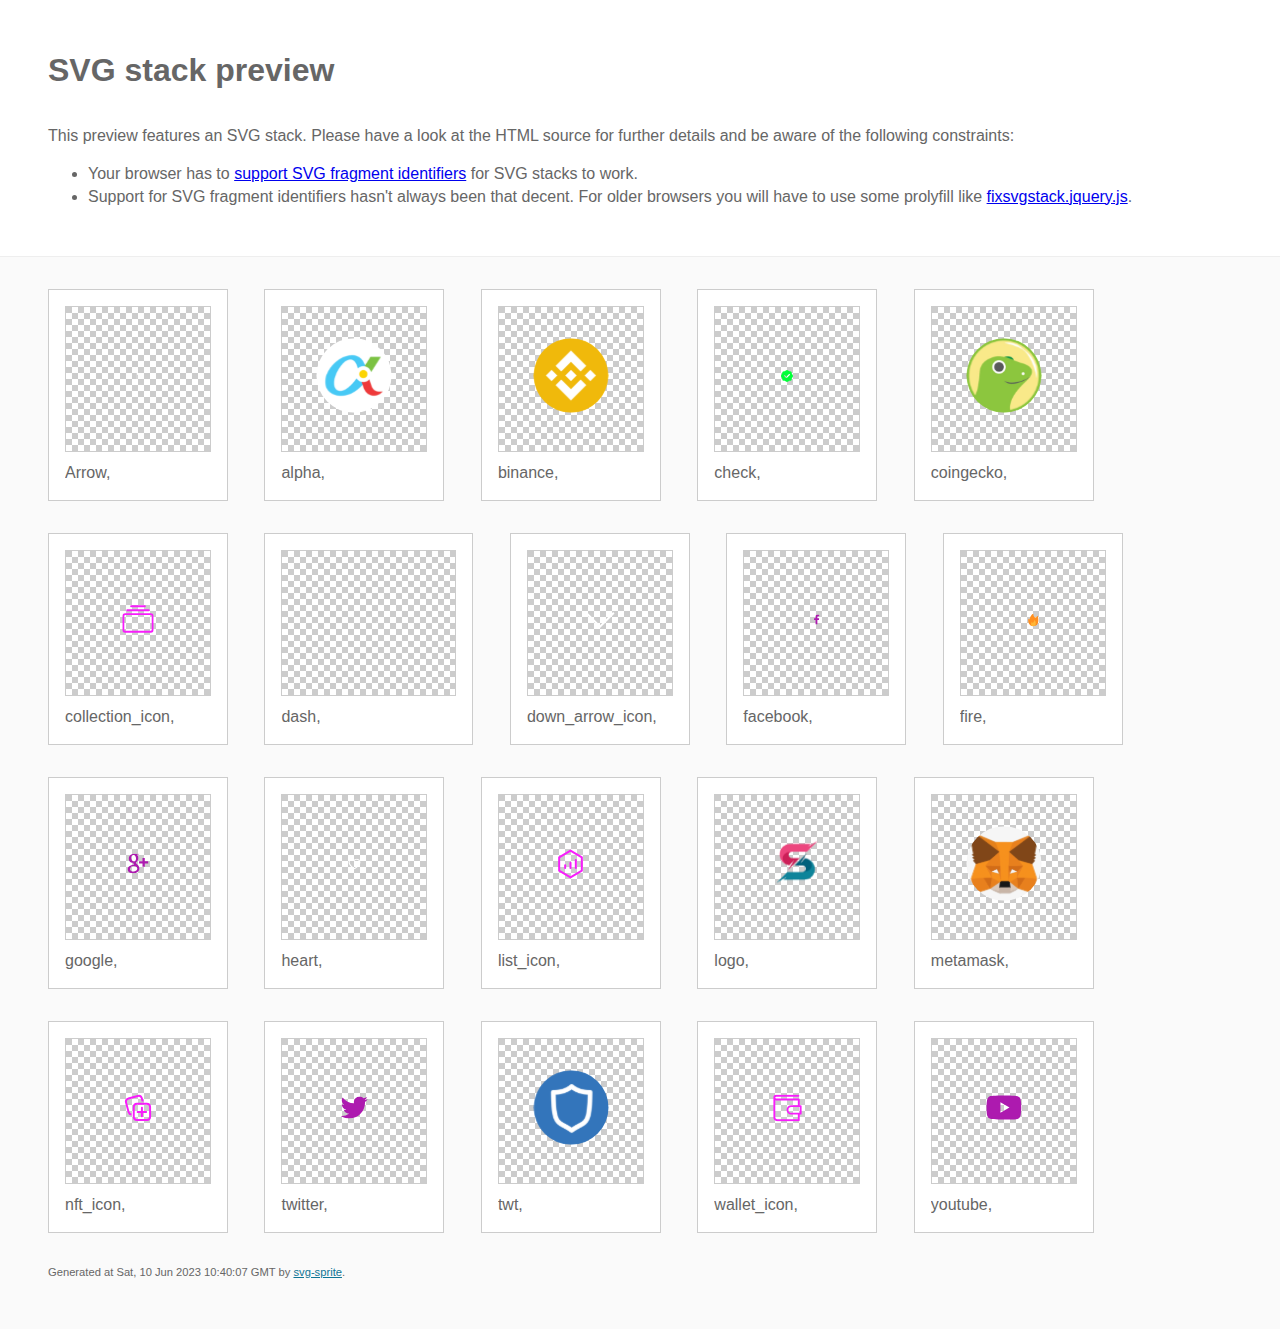
==== img/stack/sprite.stack.html @ c2b357dd "Add files via upload" ====
<!doctype html>
<html lang="en">
    <head>
        <meta charset="utf-8">
        <title>SVG stack preview | svg-sprite</title>
        <style>
            body {
                padding: 0;
                margin: 0;
                color: #666;
                background: #fafafa;
                font-family: Arial, Helvetica, sans-serif;
                font-size: 1em;
                line-height: 1.4;
            }

            header {
                display: block;
                padding: 3em 3em 2em;
                background-color: #fff;
            }

            header p {
                margin: 2em 0 0;
            }

            section {
                border-top: 1px solid #eee;
                padding: 2em 3em 0;
            }

            section ul {
                margin: 0;
                padding: 0;
            }

            section li {
                display: inline-block;
                background-color: #fff;
                position: relative;
                margin: 0 2em 2em 0;
                vertical-align: top;
                border: 1px solid #ccc;
                padding: 1em 1em 3em;
                cursor: default;
            }

            .icon-box {
                margin: 0;
                width: 144px;
                height: 144px;
                position: relative;
                background: #ccc url("data:image/svg+xml,%3Csvg xmlns='http://www.w3.org/2000/svg' width='12' height='12'%3E%3Cpath fill='%23fff' d='M6 0h6v6H6zM0 6h6v6H0z'/%3E%3C/svg%3E") top left repeat;
                border: 1px solid #ccc;
                display: table-cell;
                vertical-align: middle;
                text-align: center;
            }

            .icon {
                display: inline-block;
            }

            h1 {
                margin-top: 0;
            }

            h2 {
                margin: 0;
                padding: 0;
                font-size: 1em;
                font-weight: 400;
                white-space: nowrap;
                overflow: hidden;
                text-overflow: ellipsis;
                position: absolute;
                left: 1em;
                right: 1em;
                bottom: 1em;
            }

            footer {
                display: block;
                margin: 0;
                padding: 0 3em 3em;
            }

            footer p {
                margin: 0;
                font-size: .7em;
            }

            footer a {
                color: #0f7595;
                margin-left: 0;
            }
        </style>

<!--
Sprite shape dimensions
====================================================================================================
You will need to set the sprite shape dimensions via CSS when you use them as stack SVGs, otherwise
they would become a huge 100% in size. You may use the following dimension classes for doing so.
They might well be outsourced to an external stylesheet of course.
-->

<style>
 .svg-Arrow-dims { width: 14px; height: 50px; }
 .svg-alpha-dims { width: 114px; height: 113px; }
 .svg-binance-dims { width: 114px; height: 113px; }
 .svg-check-dims { width: 22px; height: 22px; }
 .svg-coingecko-dims { width: 114px; height: 113px; }
 .svg-collection_icon-dims { width: 48px; height: 48px; }
 .svg-dash-dims { width: 173px; height: 12px; }
 .svg-down_arrow_icon-dims { width: 50px; height: 50px; }
 .svg-facebook-dims { width: 15px; height: 27px; }
 .svg-fire-dims { width: 20px; height: 20px; }
 .svg-google-dims { width: 30px; height: 27px; }
 .svg-heart-dims { width: 17px; height: 16px; }
 .svg-list_icon-dims { width: 49px; height: 48px; }
 .svg-logo-dims { width: 94px; height: 93px; }
 .svg-metamask-dims { width: 114px; height: 113px; }
 .svg-nft_icon-dims { width: 48px; height: 48px; }
 .svg-twitter-dims { width: 34px; height: 27px; }
 .svg-twt-dims { width: 114px; height: 113px; }
 .svg-wallet_icon-dims { width: 41px; height: 38px; }
 .svg-youtube-dims { width: 38px; height: 27px; }
</style>

<!--
====================================================================================================
-->

    </head>
    <body>
        <header>
            <h1>SVG stack preview</h1>
            <p>This preview features an SVG stack. Please have a look at the HTML source for further details and be aware of the following constraints:</p>
            <ul>
                <li>Your browser has to <a href="https://caniuse.com/svg-fragment" target="_blank" rel="noopener noreferrer">support SVG fragment identifiers</a> for SVG stacks to work.</li>
                <li>Support for SVG fragment identifiers hasn't always been that decent. For older browsers you will have to use some prolyfill like <a href="https://github.com/preciousforever/SVG-Stacker/blob/master/fixsvgstack.jquery.js" target="_blank" rel="noopener noreferrer">fixsvgstack.jquery.js</a>.</li>
            </ul>
        </header>
        <section>

<!--
SVG stack
====================================================================================================
These SVG images make use of fragment identifiers (IDs) to reference certain portions of the
external sprite. By default, all shapes inside the sprite are hidden by CSS. The `:target` pseudo
selector is used to show the very shape that is referenced by the fragment identifier.
-->

            <ul>

             <li title="Arrow">
                    <div class="icon-box">
                        <img src="../icons/icons.svg#Arrow" class="svg-Arrow-dims" alt="Arrow">
                    </div>
                    <h2>Arrow, </h2>
                </li>
             <li title="alpha">
                    <div class="icon-box">
                        <img src="../icons/icons.svg#alpha" class="svg-alpha-dims" alt="alpha">
                    </div>
                    <h2>alpha, </h2>
                </li>
             <li title="binance">
                    <div class="icon-box">
                        <img src="../icons/icons.svg#binance" class="svg-binance-dims" alt="binance">
                    </div>
                    <h2>binance, </h2>
                </li>
             <li title="check">
                    <div class="icon-box">
                        <img src="../icons/icons.svg#check" class="svg-check-dims" alt="check">
                    </div>
                    <h2>check, </h2>
                </li>
             <li title="coingecko">
                    <div class="icon-box">
                        <img src="../icons/icons.svg#coingecko" class="svg-coingecko-dims" alt="coingecko">
                    </div>
                    <h2>coingecko, </h2>
                </li>
             <li title="collection_icon">
                    <div class="icon-box">
                        <img src="../icons/icons.svg#collection_icon" class="svg-collection_icon-dims" alt="collection_icon">
                    </div>
                    <h2>collection_icon, </h2>
                </li>
             <li title="dash">
                    <div class="icon-box">
                        <img src="../icons/icons.svg#dash" class="svg-dash-dims" alt="dash">
                    </div>
                    <h2>dash, </h2>
                </li>
             <li title="down_arrow_icon">
                    <div class="icon-box">
                        <img src="../icons/icons.svg#down_arrow_icon" class="svg-down_arrow_icon-dims" alt="down_arrow_icon">
                    </div>
                    <h2>down_arrow_icon, </h2>
                </li>
             <li title="facebook">
                    <div class="icon-box">
                        <img src="../icons/icons.svg#facebook" class="svg-facebook-dims" alt="facebook">
                    </div>
                    <h2>facebook, </h2>
                </li>
             <li title="fire">
                    <div class="icon-box">
                        <img src="../icons/icons.svg#fire" class="svg-fire-dims" alt="fire">
                    </div>
                    <h2>fire, </h2>
                </li>
             <li title="google">
                    <div class="icon-box">
                        <img src="../icons/icons.svg#google" class="svg-google-dims" alt="google">
                    </div>
                    <h2>google, </h2>
                </li>
             <li title="heart">
                    <div class="icon-box">
                        <img src="../icons/icons.svg#heart" class="svg-heart-dims" alt="heart">
                    </div>
                    <h2>heart, </h2>
                </li>
             <li title="list_icon">
                    <div class="icon-box">
                        <img src="../icons/icons.svg#list_icon" class="svg-list_icon-dims" alt="list_icon">
                    </div>
                    <h2>list_icon, </h2>
                </li>
             <li title="logo">
                    <div class="icon-box">
                        <img src="../icons/icons.svg#logo" class="svg-logo-dims" alt="logo">
                    </div>
                    <h2>logo, </h2>
                </li>
             <li title="metamask">
                    <div class="icon-box">
                        <img src="../icons/icons.svg#metamask" class="svg-metamask-dims" alt="metamask">
                    </div>
                    <h2>metamask, </h2>
                </li>
             <li title="nft_icon">
                    <div class="icon-box">
                        <img src="../icons/icons.svg#nft_icon" class="svg-nft_icon-dims" alt="nft_icon">
                    </div>
                    <h2>nft_icon, </h2>
                </li>
             <li title="twitter">
                    <div class="icon-box">
                        <img src="../icons/icons.svg#twitter" class="svg-twitter-dims" alt="twitter">
                    </div>
                    <h2>twitter, </h2>
                </li>
             <li title="twt">
                    <div class="icon-box">
                        <img src="../icons/icons.svg#twt" class="svg-twt-dims" alt="twt">
                    </div>
                    <h2>twt, </h2>
                </li>
             <li title="wallet_icon">
                    <div class="icon-box">
                        <img src="../icons/icons.svg#wallet_icon" class="svg-wallet_icon-dims" alt="wallet_icon">
                    </div>
                    <h2>wallet_icon, </h2>
                </li>
             <li title="youtube">
                    <div class="icon-box">
                        <img src="../icons/icons.svg#youtube" class="svg-youtube-dims" alt="youtube">
                    </div>
                    <h2>youtube, </h2>
                </li>
         </ul>

<!--
====================================================================================================
-->

        </section>
        <footer>
            <p>Generated at Sat, 10 Jun 2023 10:40:07 GMT by <a href="https://github.com/svg-sprite/svg-sprite" target="_blank" rel="noopener noreferrer">svg-sprite</a>.</p>
        </footer>
    </body>
</html>
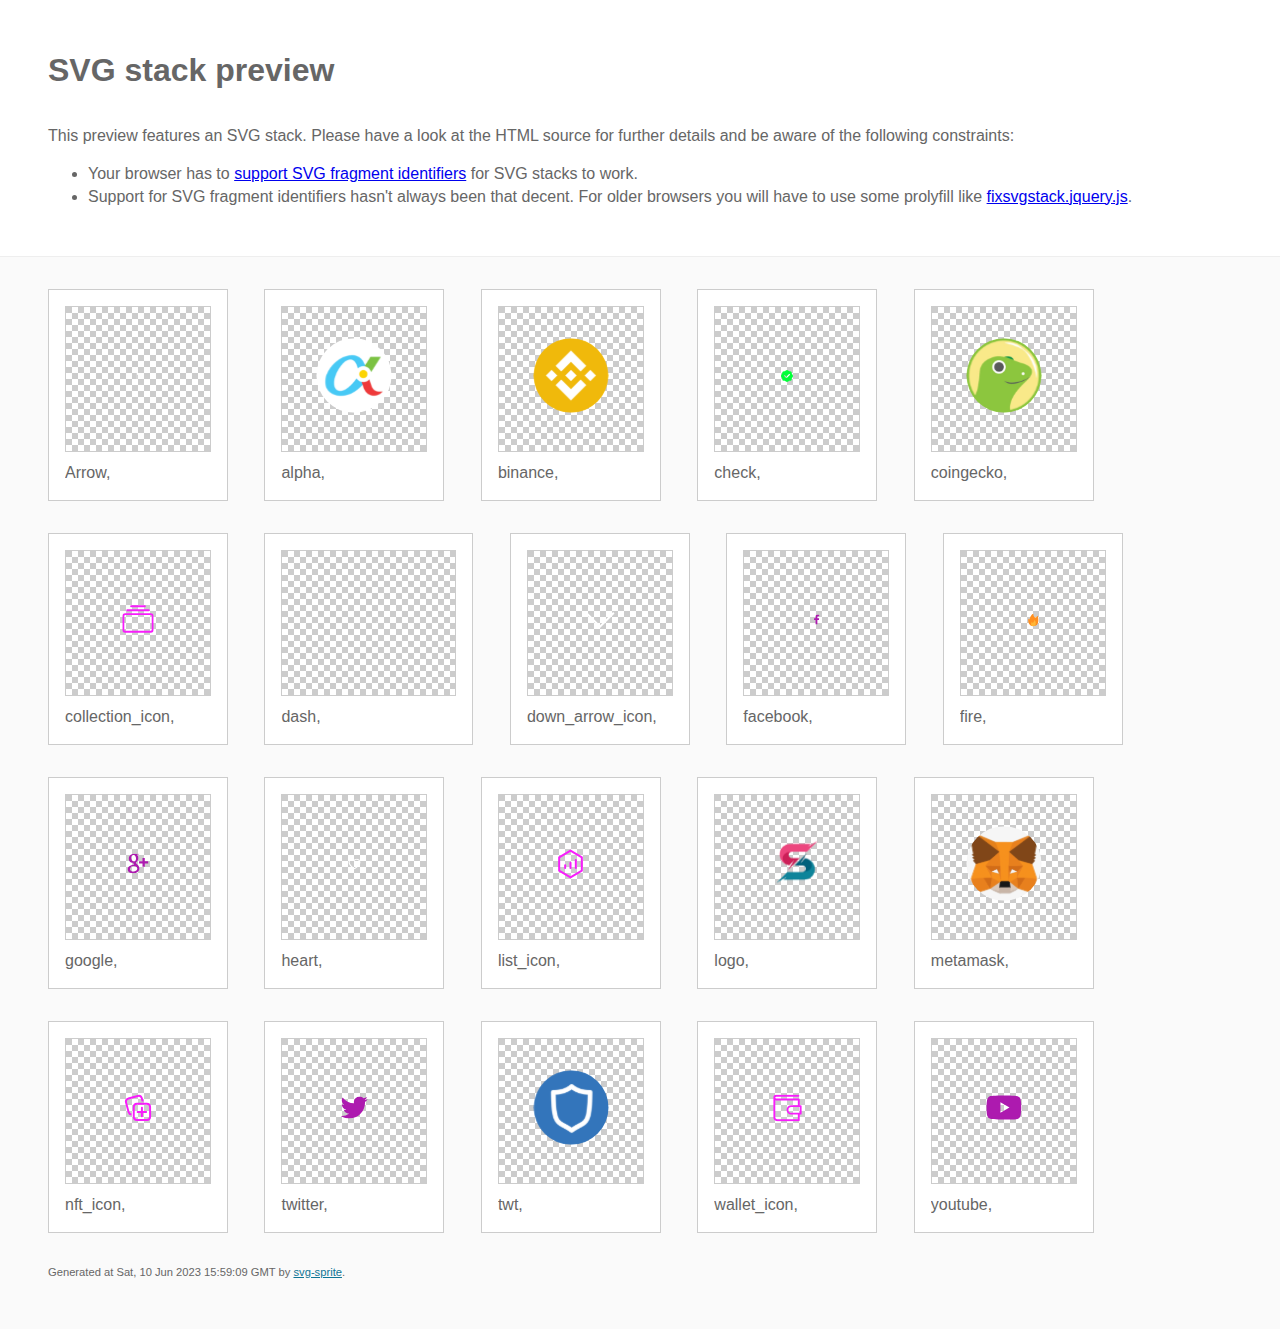
==== commit 12e036f3: "Add files via upload" ====
--- a/img/stack/sprite.stack.html
+++ b/img/stack/sprite.stack.html
@@ -281,7 +281,7 @@
 
         </section>
         <footer>
-            <p>Generated at Sat, 10 Jun 2023 10:40:07 GMT by <a href="https://github.com/svg-sprite/svg-sprite" target="_blank" rel="noopener noreferrer">svg-sprite</a>.</p>
+            <p>Generated at Sat, 10 Jun 2023 15:59:09 GMT by <a href="https://github.com/svg-sprite/svg-sprite" target="_blank" rel="noopener noreferrer">svg-sprite</a>.</p>
         </footer>
     </body>
 </html>
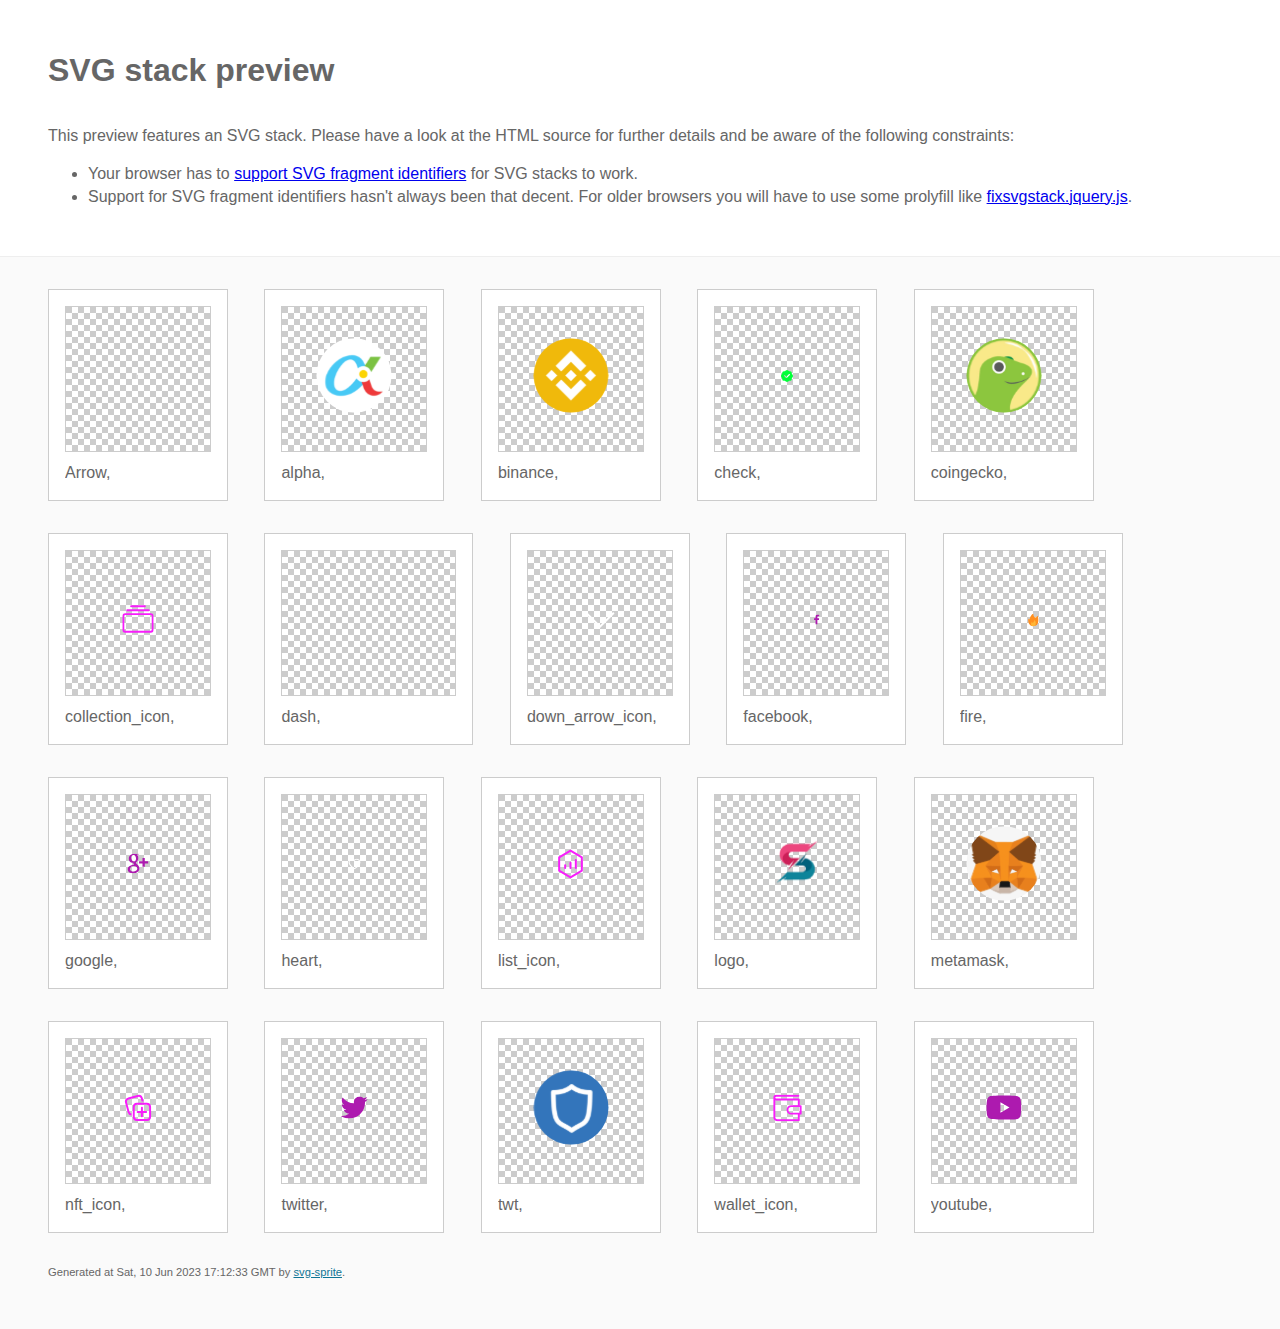
==== commit 48d38572: "Add files via upload" ====
--- a/img/stack/sprite.stack.html
+++ b/img/stack/sprite.stack.html
@@ -281,7 +281,7 @@
 
         </section>
         <footer>
-            <p>Generated at Sat, 10 Jun 2023 15:59:09 GMT by <a href="https://github.com/svg-sprite/svg-sprite" target="_blank" rel="noopener noreferrer">svg-sprite</a>.</p>
+            <p>Generated at Sat, 10 Jun 2023 17:12:33 GMT by <a href="https://github.com/svg-sprite/svg-sprite" target="_blank" rel="noopener noreferrer">svg-sprite</a>.</p>
         </footer>
     </body>
 </html>
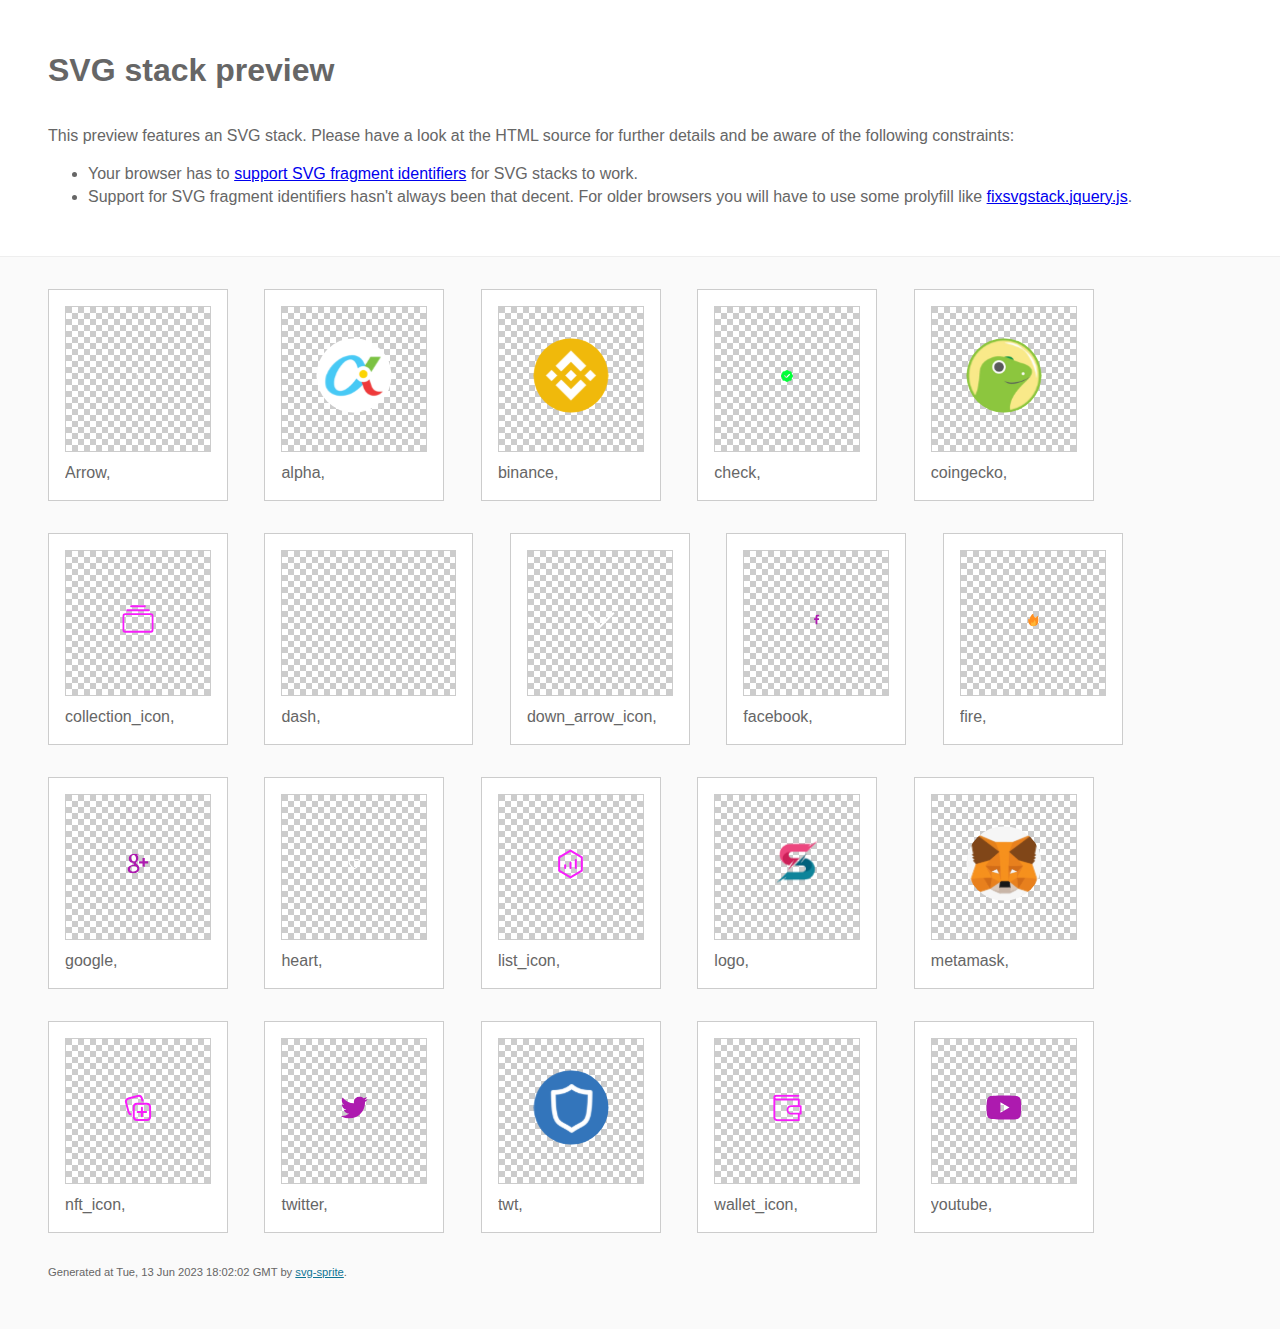
==== commit ef188299: "Add files via upload" ====
--- a/img/stack/sprite.stack.html
+++ b/img/stack/sprite.stack.html
@@ -281,7 +281,7 @@
 
         </section>
         <footer>
-            <p>Generated at Sat, 10 Jun 2023 17:12:33 GMT by <a href="https://github.com/svg-sprite/svg-sprite" target="_blank" rel="noopener noreferrer">svg-sprite</a>.</p>
+            <p>Generated at Tue, 13 Jun 2023 18:02:02 GMT by <a href="https://github.com/svg-sprite/svg-sprite" target="_blank" rel="noopener noreferrer">svg-sprite</a>.</p>
         </footer>
     </body>
 </html>
